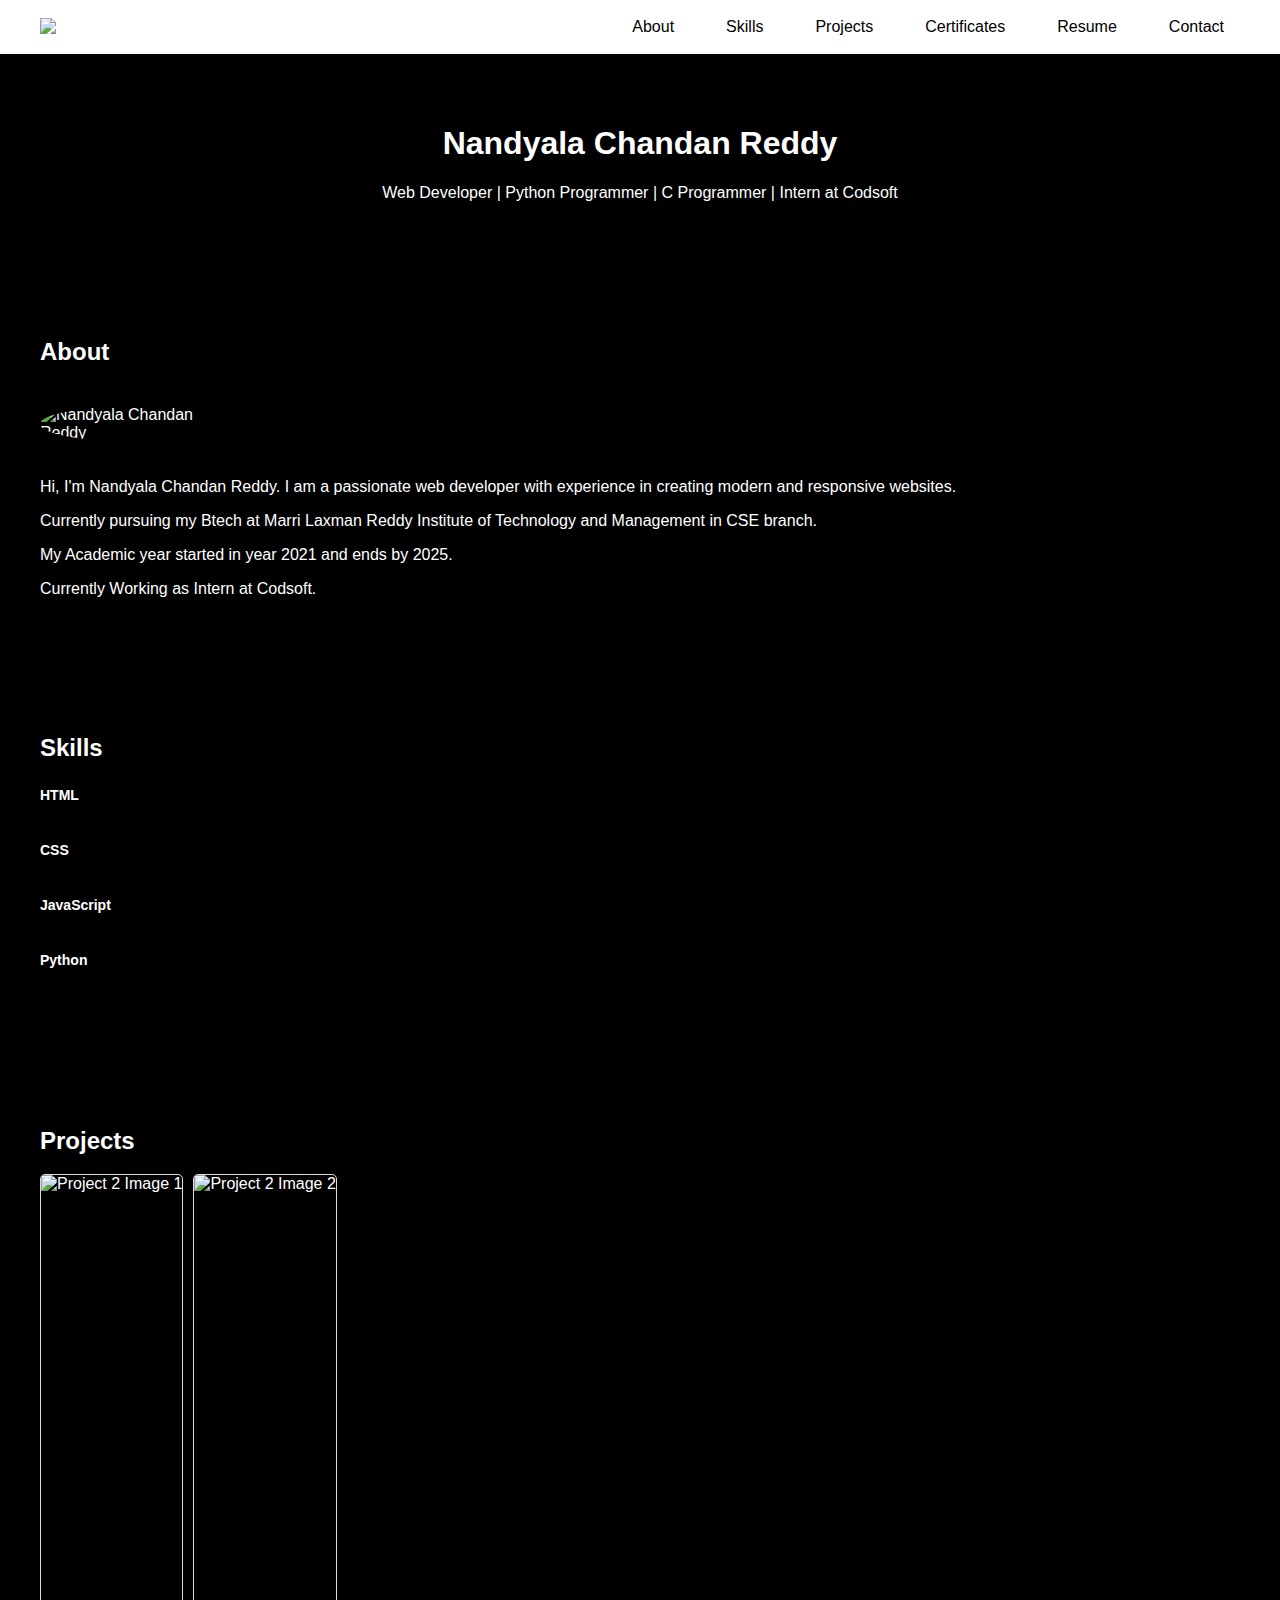
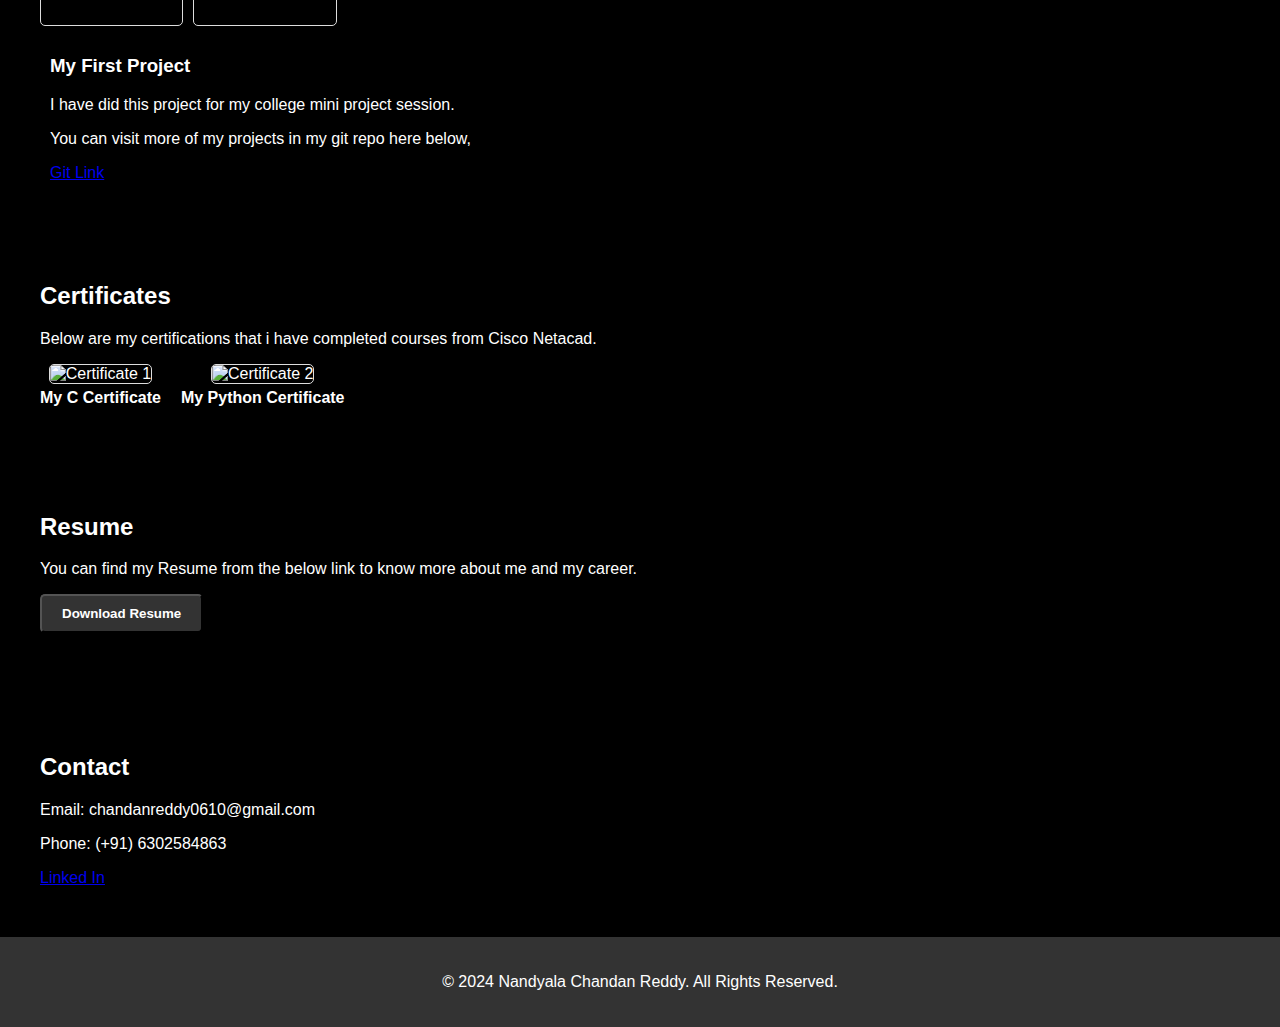
==== index.html @ ac63070f "Add files via upload" ====
<!DOCTYPE html>
<html lang="en">

<head>
    <meta charset="UTF-8">
    <meta name="viewport" content="width=device-width, initial-scale=1.0">
    <link rel="stylesheet" href="index.css">
    <title>N Chandan Reddy - Portfolio</title>
</head>

<body>
<div class="bgm">
<nav>
    <div class="container">
        <div class="logo">
            <img src="Portfolio/mylogo.jpeg" alt="Logo">
        </div>
        <div class="menu-toggle">
            <div class="bar"></div>
            <div class="bar"></div>
            <div class="bar"></div>
        </div>
        <ul>
            <li><a href="#about">About</a></li>
            <li><a href="#skills">Skills</a></li>
            <li><a href="#projects">Projects</a></li>
            <li><a href="#certificates">Certificates</a></li>
            <li><a href="#resume">Resume</a></li>
            <li><a href="#contact">Contact</a></li>
        </ul>
    </div>
</nav>

<header>
    <div class="container">
        <h1>Nandyala Chandan Reddy</h1>
        <p>Web Developer | Python Programmer | C Programmer | Intern at Codsoft</p>
    </div>
</header>

<section id="about">
    <div class="container">
        <h2>About</h2>
        <img src="Portfolio/MyPic.jpeg" alt="Nandyala Chandan Reddy">
        <p>Hi, I'm Nandyala Chandan Reddy. I am a passionate web developer with experience in creating modern and responsive websites.</p>
        <p>Currently pursuing my Btech at Marri Laxman Reddy Institute of Technology and Management in CSE branch.</p>
        <p>My Academic year started in year 2021 and ends by 2025.</p>
        <p>Currently Working as Intern at Codsoft.</p>
    </div>
</section>

<section id="skills">
    <div class="container">
        <h2>Skills</h2>
        <div class="skill-box">
            <span class="title">HTML</span>
            <div class="skill-bar">
                <span class="skill-per html">
                    <span class="tooltip">90%</span>
                </span>
            </div>
        </div>
        <div class="skill-box">
            <span class="title">CSS</span>
            <div class="skill-bar">
                <span class="skill-per css">
                    <span class="tooltip">80%</span>
                </span>
            </div>
        </div>
        <div class="skill-box">
        <span class="title">JavaScript</span>
        <div class="skill-bar">
        <span class="skill-per javascript">
        <span class="tooltip">40%</span>
        </span>
        </div>
        </div>
        <div class="skill-box">
            <span class="title">Python</span>
            <div class="skill-bar">
                <span class="skill-per python">
                    <span class="tooltip">60%</span>
                </span>
            </div>
        </div>
    </div>
</section>

<section id="projects">
    <div class="container">
        <h2>Projects</h2>
        <div class="project-slider">
            </div>
            <div class="slide">
                <div class="project-images">
                    <img src="Portfolio/Project 1-1.png" alt="Project 2 Image 1">
                    <img src="Portfolio/Project 1-2.png" alt="Project 2 Image 2">
                </div>
                
                <div class="project-info">
                    <h3>My First Project</h3>
                    <p>I have did this project for my college mini project session. 
                    <p>You can visit more of my projects in my git repo here below,</p>
                    <a href="https://github.com/xGhostop/My-Music-Application.git">Git Link</a>
                </div>
    </div>
</section>

<section id="certificates">
    <div class="container">
        <h2>Certificates</h2>
        <p>Below are my certifications that i have completed courses from Cisco Netacad.</p>
        <div class="certificate-images">
            <div class="certificate">
                <img src="Portfolio/Ccerti.png" alt="Certificate 1">
                <p>My C Certificate</p>
            </div>
            <div class="certificate">
                <img src="Portfolio/Pycerti.png" alt="Certificate 2">
                <p>My Python Certificate</p>
            </div>
        </div>
    </div>
</section>


<section id="resume">
    <div class="container">
        <h2>Resume</h2>
        <p>You can find my Resume from the below link to know more about me and my career.</p>
        <button class="button"><a href="Portfolio/Nchandan.pdf" target="_blank" rel="noopener noreferrer"><b>Download Resume</b></a></button>
    </div>
</section>

<section id="contact">
    <div class="container">
        <h2>Contact</h2>
        <p>Email: chandanreddy0610@gmail.com</p>
        <p>Phone: (+91) 6302584863</p>
        <a href="https://www.linkedin.com/in/nchandanreddy/?trk=public-profile-join-page">Linked In</a>
    </div>
</section>

<footer>
    <div class="container">
        <p>&copy; 2024 Nandyala Chandan Reddy. All Rights Reserved.</p>
    </div>
</footer>
</div>

<script>

    document.querySelector('.menu-toggle').addEventListener('click', function() {
        document.querySelector('nav ul').classList.toggle('active');
    });
</script>

</body>
</html>
---- index.css ----
body {
            font-family: Arial, sans-serif;
            margin: 0;
            padding: 0;
        }

        nav {
            background-color: white;
            color:black;
            padding: 10px 0;
        }

        nav .container {
            display: flex;
            justify-content: space-between;
            align-items: center;
            flex-wrap: wrap;
        }

        nav .logo img {
            width: 50px;
            height: auto;
        }

        nav ul {
            list-style: none;
            display: flex;
            margin: 0;
            padding: 0;
        }

        nav ul li {
            margin-left: 20px;
        }

        nav ul li a {
            color: black;
            text-decoration: none;
            padding: 8px 16px;
            display: block;
        }

        /* Responsive Navigation Menu */
        @media (max-width: 768px) {
            nav .container {
                flex-direction: column;
                align-items: flex-start;
            }

            nav ul {
                flex-direction: column;
                width: 100%;
                display: none;
            }

            nav ul.active {
                display: flex;
            }

            nav ul li {
                width: 100%;
                text-align: left;
            }

            nav ul li a {
                width: 100%;
                box-sizing: border-box;
                border-top: 1px solid #444;
                border-bottom: 1px solid #444;
                padding: 12px;
            }

            .menu-toggle {
                display: block;
                cursor: pointer;
                margin-left: auto;
                padding: 10px;
            }

            .menu-toggle .bar {
                display: block;
                width: 25px;
                height: 3px;
                margin: 5px auto;
                background-color: black;
            }
        }

        /* Additional styles to improve the layout */
        .container {
            max-width: 1200px;
            margin: 0 auto;
            padding: 0 15px;
            color:white
        }

        header {
            text-align: center;
            padding: 50px 0;
            background-color: black;
            color: white;
        }

        section {
            padding: 50px 0;
        }

        .bgm {
            background: black;
        }

        footer {
            text-align: center;
            padding: 20px 0;
            background-color: #333;
            color: white;
        }

        /* Styles for the About section */
        #about img {
            max-width: 200px;
            border-radius: 50%;
            margin: 20px 0;
        }

        /* Styles for Skills section */
        .container .skill-box{
            width: 100%;
            margin: 25px 0;
        }
        .skill-box .title{
            display: block;
            font-size: 14px;
            font-weight: 600;
            color: white;
        }
        .skill-box .skill-bar{
            height: 8px;
            width: 100%;
            border-radius: 6px;
            margin-top: 6px;
            background: rgba(0,0,0,0.1);
        }
        .skill-bar .skill-per{
            position: relative;
            display: block;
            height: 100%;
            width: 90%;
            border-radius: 6px;
            background: white;
            animation: progress 0.4s ease-in-out forwards;
            opacity: 0;
        }
        .skill-per.css{
            width: 80%;
            animation-delay: 0.1s;
        }
        .skill-per.javascript{
            width: 40%;
            animation-delay: 0.2s;
        }
        .skill-per.python{
            width: 70%;
            animation-delay: 0.3s;
        }
        @keyframes progress {
            0%{
                width: 0;
                opacity: 1;
            }
            100%{
                opacity: 1;
            }
        }
        .skill-per .tooltip{
            position: absolute;
            right: -14px;
            top: -28px;
            font-size: 9px;
            font-weight: 500;
            color: white;
            padding: 2px 6px;
            border-radius: 3px;
            background: black;
            z-index: 1;
        }
        .tooltip::before{
            content: '';
            position: absolute;
            left: 50%;
            bottom: -2px;
            height: 3px;
            width: 3px;
            z-index: -1;
            background-color: white;
            transform: translateX(-50%) rotate(45deg);
        
        }
        


        .project-slider {
            display: flex;
            overflow-x: auto;
            scroll-snap-type: x mandatory;
            -webkit-overflow-scrolling: touch;
        }
        
        .slide {
            flex: 0 0 auto;
            scroll-snap-align: start;
            margin-right: 20px;
        }
        
        .slide img {
            max-width: 100%;
            height: auto;
            border: 1px solid #ddd;
            border-radius: 5px;
        }
        
        .project-images {
            display: flex;
            overflow-x: auto;
            scroll-snap-type: x mandatory;
            -webkit-overflow-scrolling: touch;
        }
        
        .project-images img {
            max-width: 50vw;
            height: 50vh;
            border: 1px solid #ddd;
            border-radius: 5px;
            margin-right: 10px;
        }
        
        .project-info {
            color: white;
            padding: 10px;
        }
        #certificates {
            padding: 20px 0;
        }
        
        .certificate-images {
            display: flex;
            overflow-x: auto;
            scroll-snap-type: x mandatory;
            -webkit-overflow-scrolling: touch;
        }
        
        .certificate {
            text-align: center;
            margin-right: 20px;
        }
        
        .certificate img {
            max-width: 50vw;
            height: 50vh;
            border: 1px solid #ddd;
            border-radius: 5px;
        }
        
        .certificate p {
            margin-top: 5px;
            font-weight: bold;
        }
        /* Styles for Resume section */
        .button {
            display: inline-block;
            padding: 10px 20px;
            background-color: #333;
            color: #fff;
            text-decoration: none;
            border-radius: 5px;
            transition: background-color 0.3s ease;
        }

        .button:hover {
            background-color: #555;
        }

        .button a {
            color: inherit;
            text-decoration: none;
        }
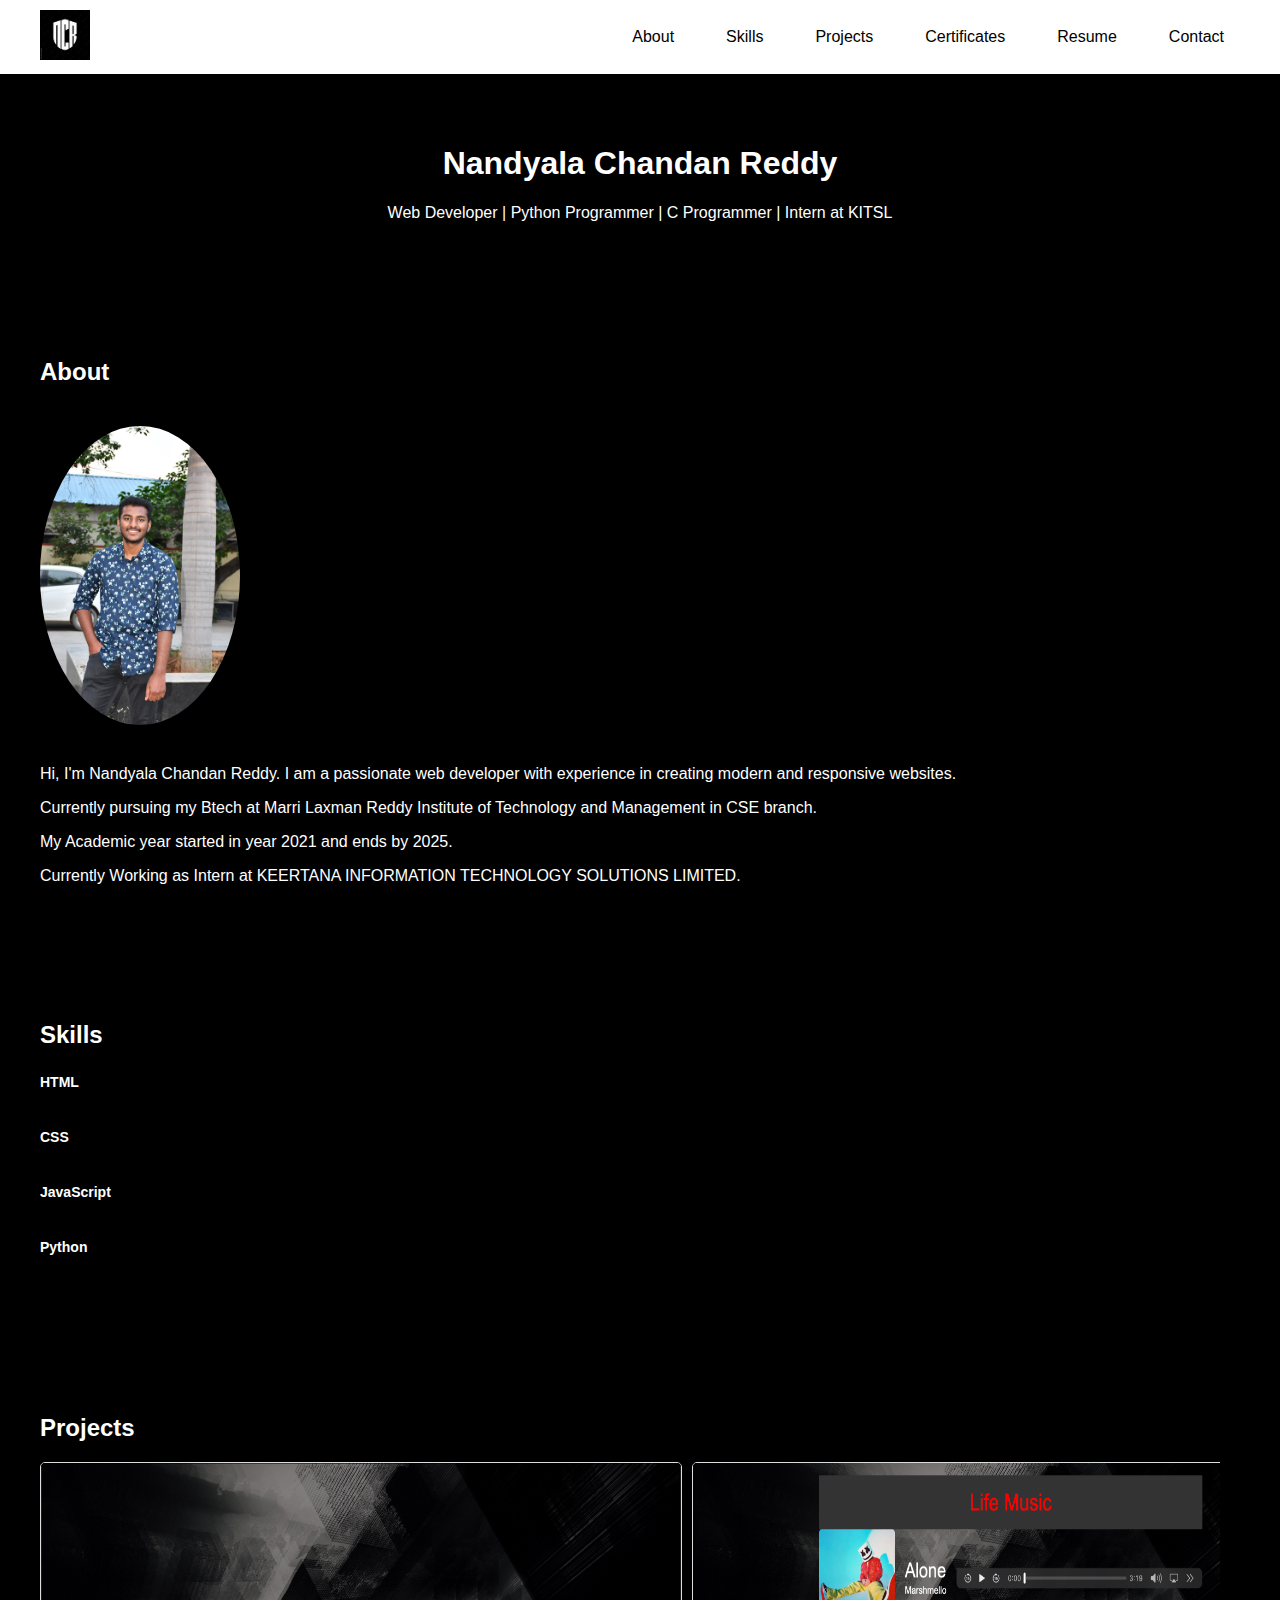
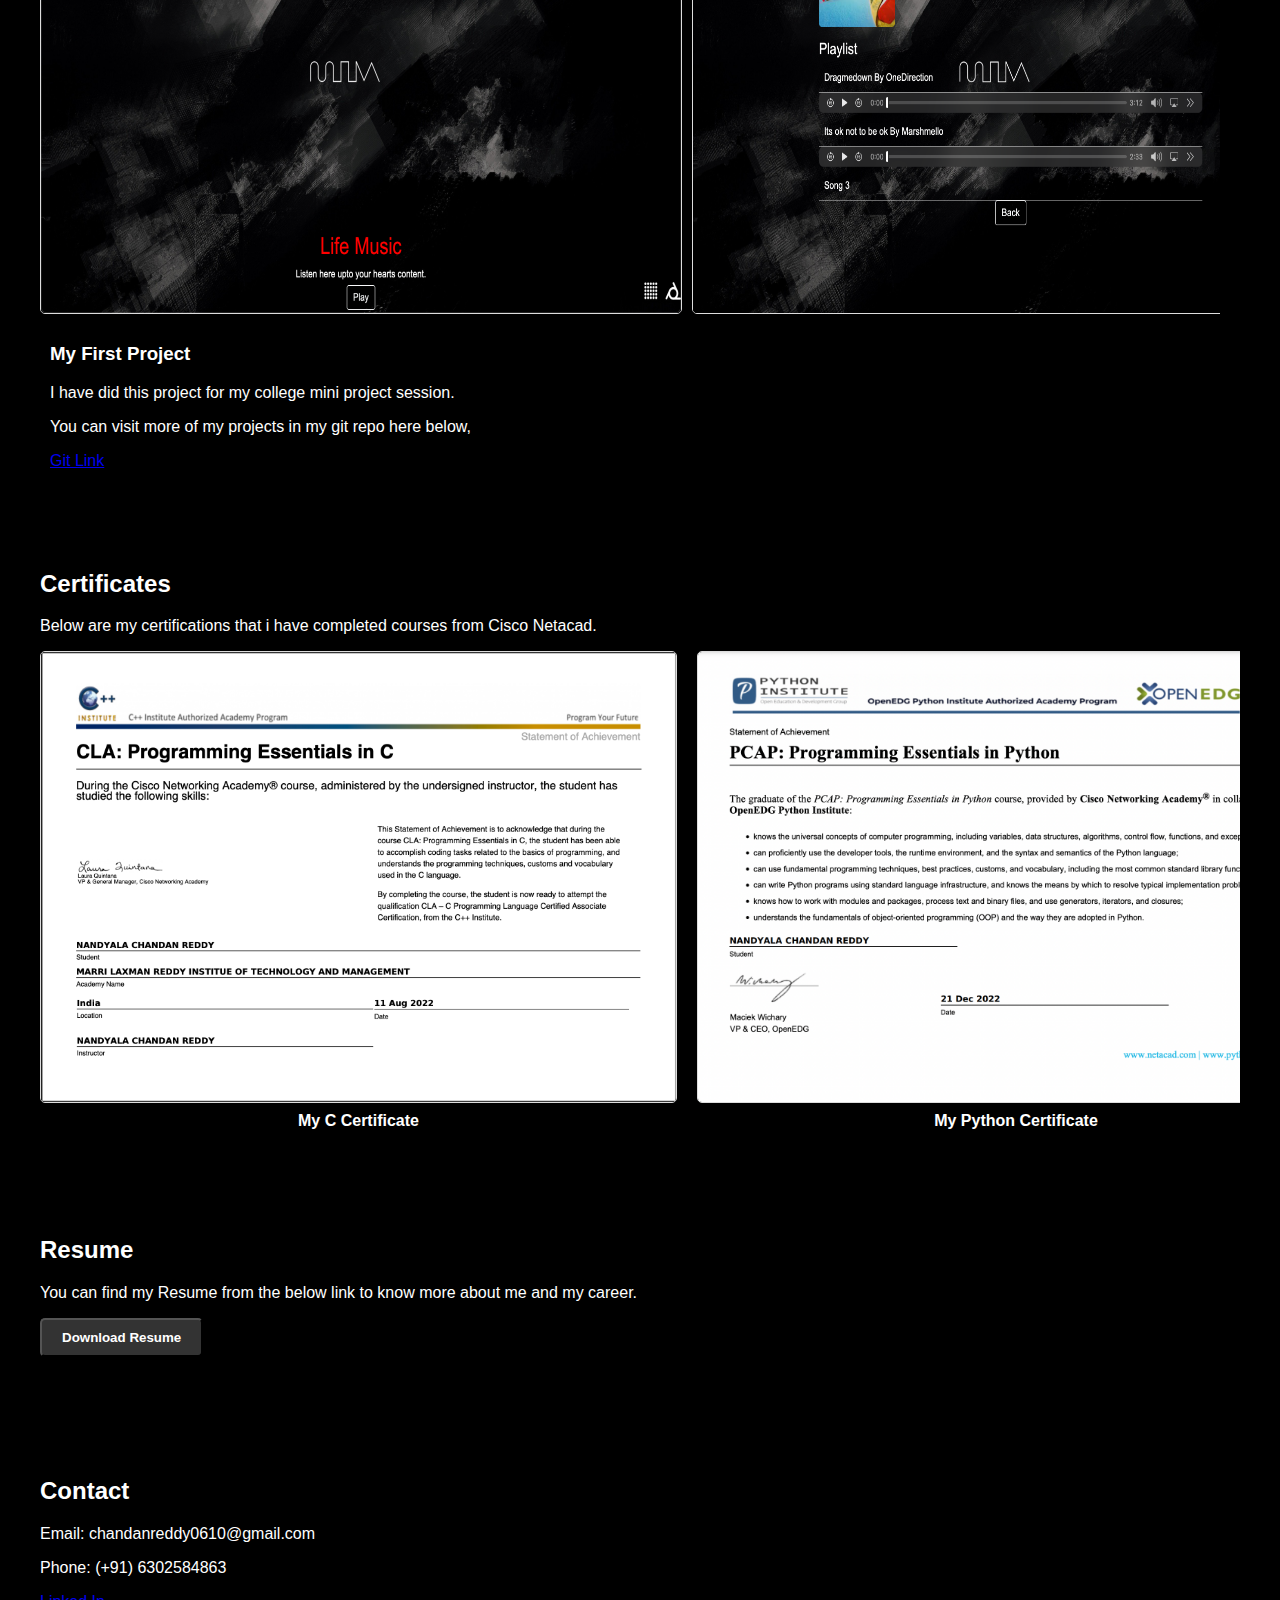
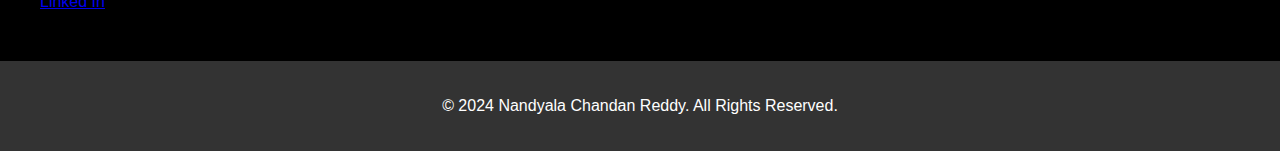
==== commit 7fde2fa6: "Update index.html" ====
--- a/index.html
+++ b/index.html
@@ -34,7 +34,7 @@
 <header>
     <div class="container">
         <h1>Nandyala Chandan Reddy</h1>
-        <p>Web Developer | Python Programmer | C Programmer | Intern at Codsoft</p>
+        <p>Web Developer | Python Programmer | C Programmer | Intern at KITSL</p>
     </div>
 </header>
 
@@ -45,7 +45,7 @@
         <p>Hi, I'm Nandyala Chandan Reddy. I am a passionate web developer with experience in creating modern and responsive websites.</p>
         <p>Currently pursuing my Btech at Marri Laxman Reddy Institute of Technology and Management in CSE branch.</p>
         <p>My Academic year started in year 2021 and ends by 2025.</p>
-        <p>Currently Working as Intern at Codsoft.</p>
+        <p>Currently Working as Intern at KEERTANA INFORMATION TECHNOLOGY SOLUTIONS LIMITED.</p>
     </div>
 </section>
 
